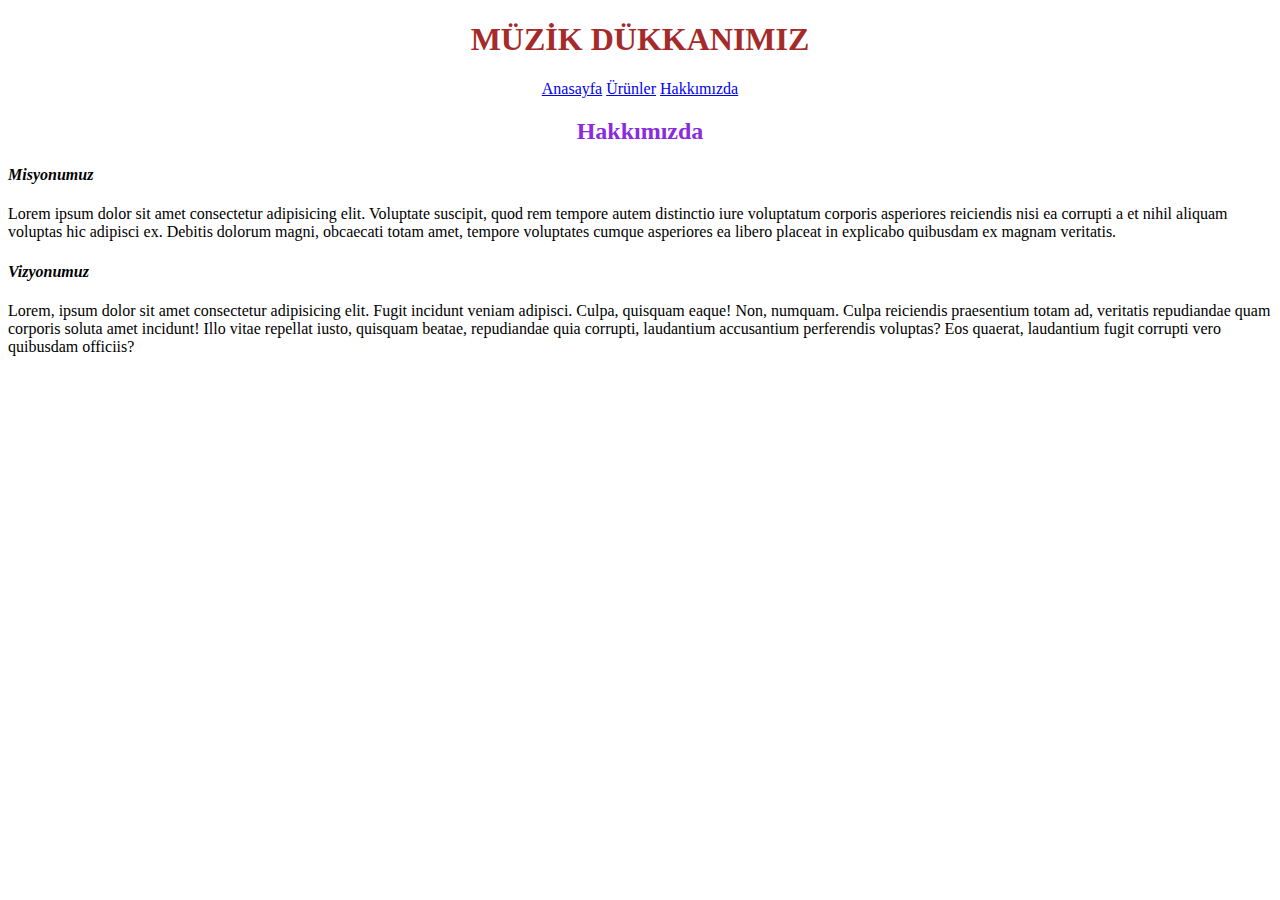
==== hakkımızda.html @ 534857e0 "Initial commit" ====
<!DOCTYPE html>
<html lang="en">
<head>
    <meta charset="UTF-8">
    <meta name="viewport" content="width=device-width, initial-scale=1.0">
    <link rel="stylesheet" href="makyaj.css">
    <title>Hakkımızda</title>
</head>
<body>
    <article style="text-align: center">
    <h1>MÜZİK DÜKKANIMIZ</h1>
    <a href="index.html">Anasayfa</a>
    <a href="ürünlerimiz.html">Ürünler</a>
     <a href="hakkımızda.html">Hakkımızda</a>
     <h2>Hakkımızda</h2></article>
<h4 class="thick">Misyonumuz</h4>
<p>Lorem ipsum dolor sit amet consectetur adipisicing elit. Voluptate suscipit, quod rem tempore autem distinctio iure voluptatum corporis asperiores reiciendis nisi ea corrupti a et nihil aliquam voluptas hic adipisci ex. Debitis dolorum magni, obcaecati totam amet, tempore voluptates cumque asperiores ea libero placeat in explicabo quibusdam ex magnam veritatis.</p>
<h4 class="thick">Vizyonumuz</h4>
<p>Lorem, ipsum dolor sit amet consectetur adipisicing elit. Fugit incidunt veniam adipisci. Culpa, quisquam eaque! Non, numquam. Culpa reiciendis praesentium totam ad, veritatis repudiandae quam corporis soluta amet incidunt! Illo vitae repellat iusto, quisquam beatae, repudiandae quia corrupti, laudantium accusantium perferendis voluptas? Eos quaerat, laudantium fugit corrupti vero quibusdam officiis?</p>
</body>
</html>
---- makyaj.css ----
h1{
  color: brown;
}
h2{
  color: blueviolet;
}

.thick{
font-style: oblique;
}

p {
  font-family: "Times New Roman", Times, serif;
}
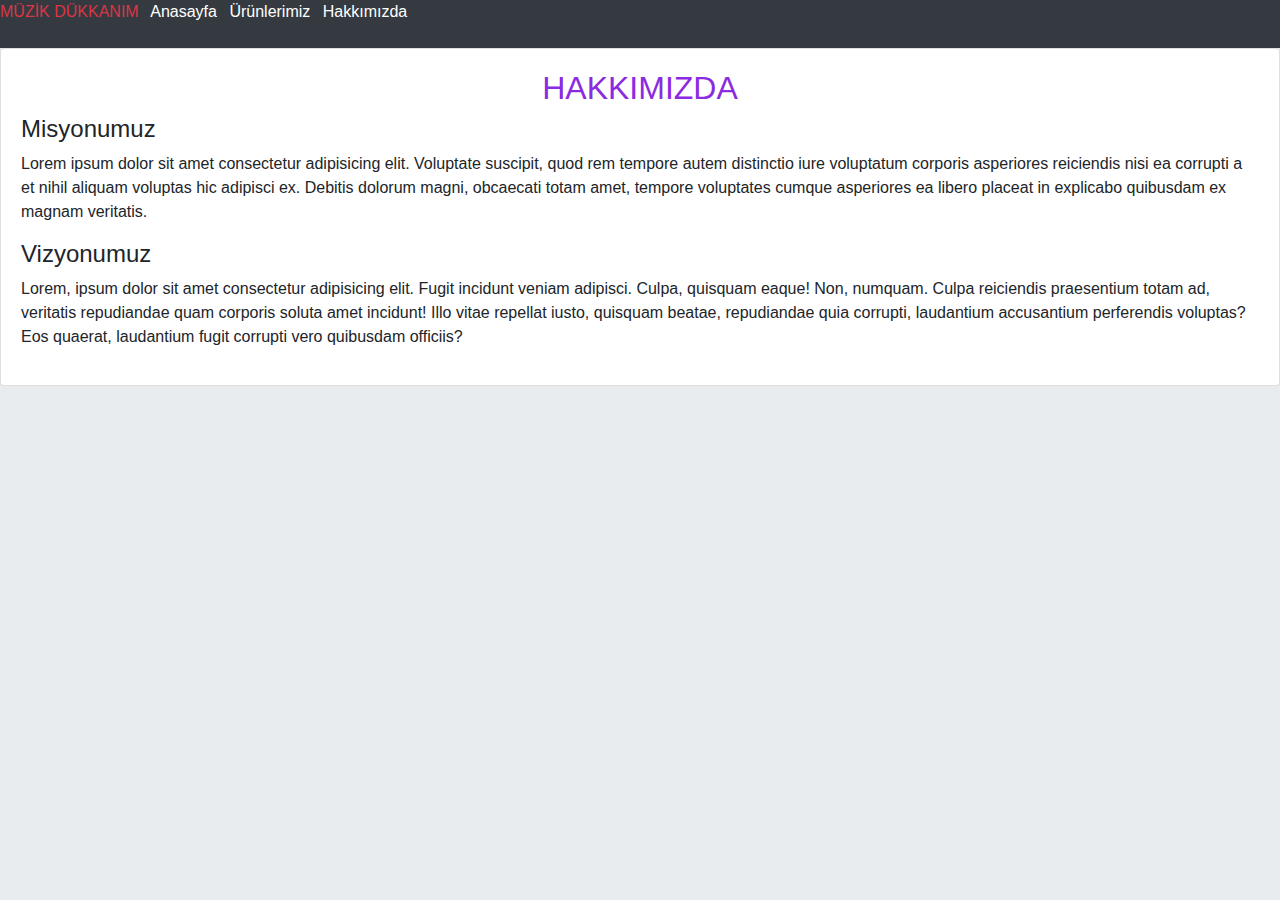
==== commit 7bd26dea: "bootstrap" ====
--- a/hakkımızda.html
+++ b/hakkımızda.html
@@ -3,19 +3,31 @@
 <head>
     <meta charset="UTF-8">
     <meta name="viewport" content="width=device-width, initial-scale=1.0">
-    <link rel="stylesheet" href="makyaj.css">
+    
+    <link rel="stylesheet" href="https://cdn.jsdelivr.net/npm/bootstrap@4.0.0/dist/css/bootstrap.min.css"
+    integrity="sha384-Gn5384xqQ1aoWXA+058RXPxPg6fy4IWvTNh0E263XmFcJlSAwiGgFAW/dAiS6JXm" crossorigin="anonymous">
+
     <title>Hakkımızda</title>
 </head>
-<body>
+<body style="background-color: #E9ECEF;">
+
+    <div class="row bg-dark">
+        <div class="col mb-4"><a href="index.html" class="text-danger mr-2">MÜZİK DÜKKANIM</a>
+       <a href="index.html" class="text-white mr-2">Anasayfa</a>
+       <a href="ürünlerimiz.html"class="text-white mr-2">Ürünlerimiz</a>
+       <a href="hakkımızda.html"class="text-white mr-2">Hakkımızda</a>
+     </div> 
+     </div>
+    <article class="card">
+        <div class="card-body">
+   <h2 style="text-align: center;color: blueviolet;">HAKKIMIZDA</h2>
+        <h4 class="thick">Misyonumuz</h4>
+        <p>Lorem ipsum dolor sit amet consectetur adipisicing elit. Voluptate suscipit, quod rem tempore autem distinctio iure voluptatum corporis asperiores reiciendis nisi ea corrupti a et nihil aliquam voluptas hic adipisci ex. Debitis dolorum magni, obcaecati totam amet, tempore voluptates cumque asperiores ea libero placeat in explicabo quibusdam ex magnam veritatis.</p>
+        <h4 class="thick">Vizyonumuz</h4>
+        <p>Lorem, ipsum dolor sit amet consectetur adipisicing elit. Fugit incidunt veniam adipisci. Culpa, quisquam eaque! Non, numquam. Culpa reiciendis praesentium totam ad, veritatis repudiandae quam corporis soluta amet incidunt! Illo vitae repellat iusto, quisquam beatae, repudiandae quia corrupti, laudantium accusantium perferendis voluptas? Eos quaerat, laudantium fugit corrupti vero quibusdam officiis?</p>           
+        </div>
+      </article>
     <article style="text-align: center">
-    <h1>MÜZİK DÜKKANIMIZ</h1>
-    <a href="index.html">Anasayfa</a>
-    <a href="ürünlerimiz.html">Ürünler</a>
-     <a href="hakkımızda.html">Hakkımızda</a>
-     <h2>Hakkımızda</h2></article>
-<h4 class="thick">Misyonumuz</h4>
-<p>Lorem ipsum dolor sit amet consectetur adipisicing elit. Voluptate suscipit, quod rem tempore autem distinctio iure voluptatum corporis asperiores reiciendis nisi ea corrupti a et nihil aliquam voluptas hic adipisci ex. Debitis dolorum magni, obcaecati totam amet, tempore voluptates cumque asperiores ea libero placeat in explicabo quibusdam ex magnam veritatis.</p>
-<h4 class="thick">Vizyonumuz</h4>
-<p>Lorem, ipsum dolor sit amet consectetur adipisicing elit. Fugit incidunt veniam adipisci. Culpa, quisquam eaque! Non, numquam. Culpa reiciendis praesentium totam ad, veritatis repudiandae quam corporis soluta amet incidunt! Illo vitae repellat iusto, quisquam beatae, repudiandae quia corrupti, laudantium accusantium perferendis voluptas? Eos quaerat, laudantium fugit corrupti vero quibusdam officiis?</p>
+    
 </body>
 </html>